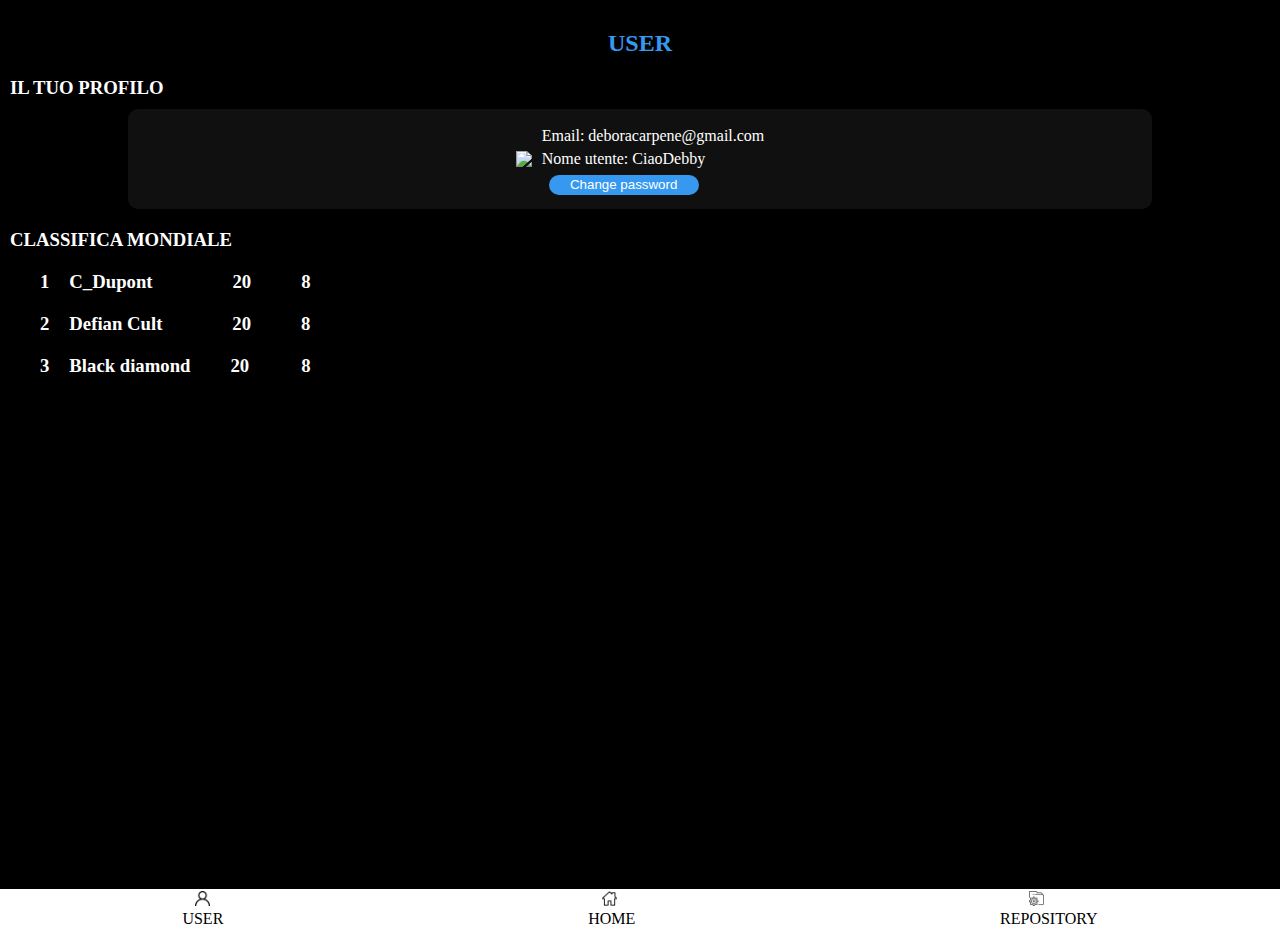
==== user.html @ 7ef17190 "Add files via upload" ====
<!DOCTYPE html>
<html lang="en">
<head>
    <meta charset="UTF-8">
    <meta name="viewport" content="width=device-width, initial-scale=1.0">
    <link rel="stylesheet" href="user.css">
    <title>User</title>
</head>
<body>
    <div class="container">
        <div class="titolo">
            <h2>USER</h2>
        </div>
        <h3 class="profilo">IL TUO PROFILO</h3>
        <div class="utente">
            <div class="contenuto_utente">
                <img src="Immagini/user (1).png">
                <div class="utente_dati">
                    <p style="padding-top: 10px;">Email: deboracarpene@gmail.com</p>
                    <p style="padding-top: 5px;">Nome utente: CiaoDebby</p>
                    <button>Change password</button>
                </div>
            </div>
        </div>
        <div class="classifica">
            <h3 class="h3_classifica">CLASSIFICA MONDIALE</h3>
            <div class="posti">
                <div class="posto1" style="padding-top: 20px;">
                    <h3 style="padding-left: 40px;">1</h3>
                    <h3 style="padding-left: 20px;">C_Dupont</h3>
                    <h3 style="padding-left: 80px;">20</h3>
                    <h3 style="padding-left: 50px;">8</h3>
                </div>
                <div class="posto2" style="padding-top: 20px;">
                    <h3 style="padding-left: 40px;">2</h3>
                    <h3 style="padding-left: 20px;">Defian Cult</h3>
                    <h3 style="padding-left: 70px;">20</h3>
                    <h3 style="padding-left: 50px;">8</h3>
                </div>
                <div class="posto3" style="padding-top: 20px;">
                    <h3 style="padding-left: 40px;">3</h3>
                    <h3 style="padding-left: 20px;">Black diamond</h3>
                    <h3 style="padding-left: 40px;">20</h3>
                    <h3 style="padding-left: 52px;">8</h3>
                </div>
            </div>
        </div>
        <div class="footer">
            <div class="contenuto_footer">
                <img src="Immagini/user.png">
                <p><a href="user.html">USER</a></p>
            </div>
            <div class="contenuto_footer">
                <img src="Immagini/sydney-opera-house.png" class="home_immagine">
                <p><a href="#">HOME</a></p>
            </div>
            <div class="contenuto_footer">
                <img src="Immagini/data-management.png" class="repository_immagine">
                <p><a href="#">REPOSITORY</a></p>
            </div>
        </div>
    </div>
</body>
</html>
---- user.css ----
* {
    margin: 0;
    padding: 0;
}

.container {
    background-color: black;
    height: 100vh;
    width: 100vw;
}

.titolo {
    color: rgb(54, 153, 239);
    text-align: center;
    padding-top: 30px;
}

.profilo {
    color: white;
    margin-top: 20px;
    margin-left: 10px;
}

.utente {
    height: 100px;
    display: flex;
    justify-content: center;
    flex-direction: row;
    padding-top: 10px;
}

.contenuto_utente {
    width: 80%;
    background-color: rgb(16, 16, 16);
    border-radius: 10px;
    display: flex;
    align-items: center;
    justify-content: center;
}

.utente_dati {
    display: flex;
    flex-direction: column;
    padding-left: 10px;
}

p {
    color: white;
}

button {
    width: 150px;
    height: 20px;
    margin: 7px;
    border-radius: 10px;
    background-color: rgb(54, 153, 239);
    border: rgb(54, 153, 239);
    color: white;
}

.h3_classifica {
    color: white;
    margin-top: 20px;
    margin-left: 10px;
}

.posto1 {
    display: flex;
    flex-direction: row;
}

.posto1 h3 {
    color: white;
}

.posto2 {
    display: flex;
    flex-direction: row;
}

.posto2 h3 {
    color: white;
}

.posto3 {
    display: flex;
    flex-direction: row;
}

.posto3 h3 {
    color: white;
}

.footer {
    display: flex;
    flex-direction: row;
    justify-content: space-around;
    align-items: center;
    background-color: white;
    margin-top: 40%;
}

.footer img{
    height: 15px;
    width: 15px;
    margin-left: 30%;
    margin-top: 2px;
}

.home_immagine {
    height: 15px;
    width: 15px;
    margin-left: 35%;
    margin-top: 2px;
}

.repository_immagine {
    height: 15px;
    width: 15px;
    margin-left: 40%;
    margin-top: 2px;
}

a {
    text-decoration: none;
    color: black;
}
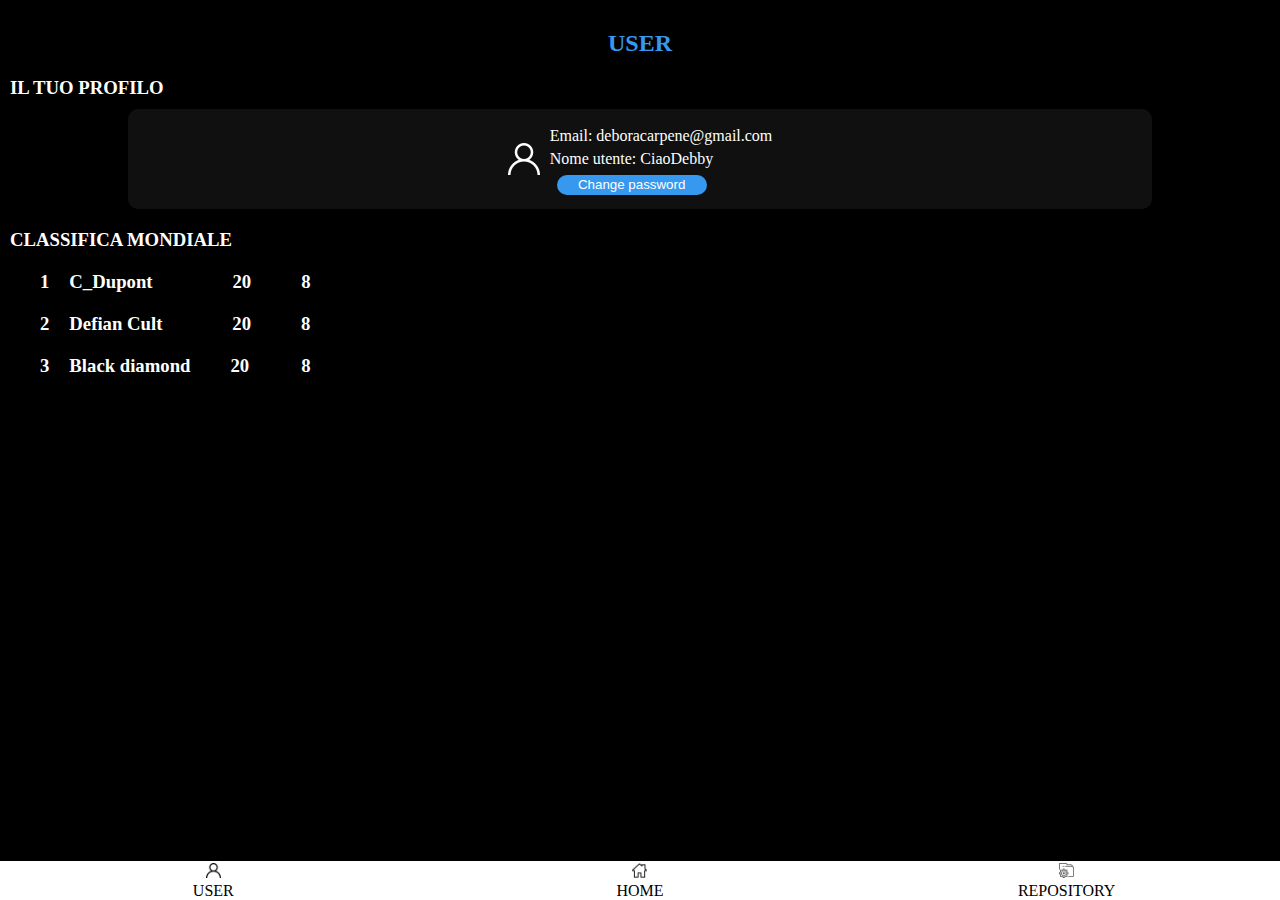
==== commit 66a38c20: "Fixes" ====
--- a/user.html
+++ b/user.html
@@ -52,7 +52,7 @@
             </div>
             <div class="contenuto_footer">
                 <img src="Immagini/sydney-opera-house.png" class="home_immagine">
-                <p><a href="#">HOME</a></p>
+                <p><a href="index.html">HOME</a></p>
             </div>
             <div class="contenuto_footer">
                 <img src="Immagini/data-management.png" class="repository_immagine">
--- a/user.css
+++ b/user.css
@@ -93,35 +93,39 @@
 
 .footer {
     display: flex;
+    position: absolute;
     flex-direction: row;
     justify-content: space-around;
     align-items: center;
     background-color: white;
-    margin-top: 40%;
+    bottom: 0;
+    width: 100%;
 }
 
-.footer img{
+.footer img {
     height: 15px;
     width: 15px;
-    margin-left: 30%;
     margin-top: 2px;
+}
+
+.contenuto_footer {
+    width: 33%;
+    text-align: center;
 }
 
 .home_immagine {
     height: 15px;
     width: 15px;
-    margin-left: 35%;
     margin-top: 2px;
 }
 
 .repository_immagine {
     height: 15px;
     width: 15px;
-    margin-left: 40%;
     margin-top: 2px;
 }
 
 a {
     text-decoration: none;
     color: black;
-}+}
